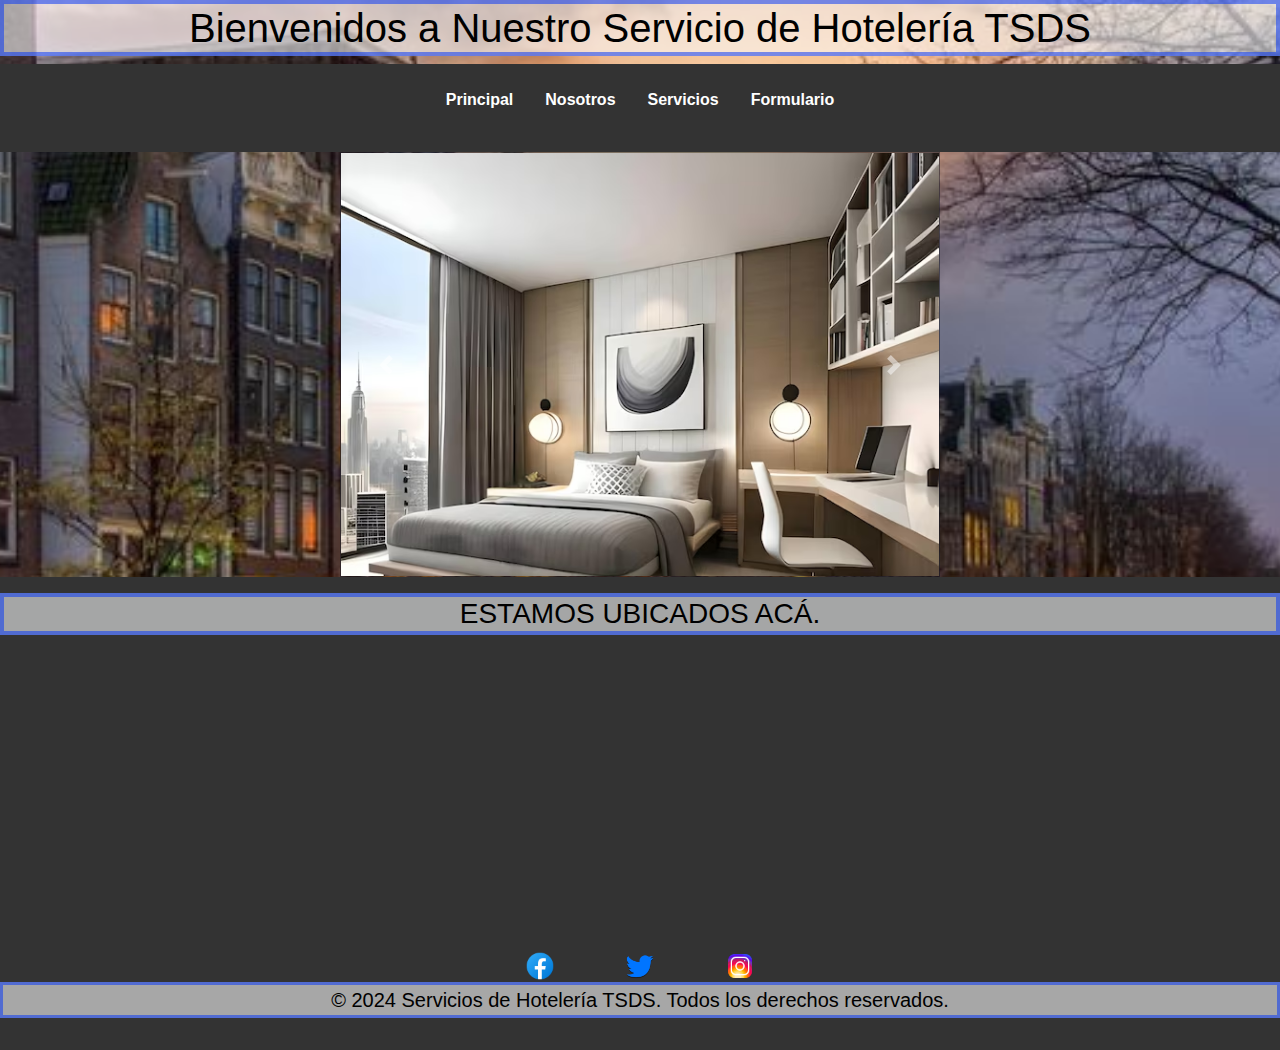
==== index.html @ 694628e1 "first commit" ====
<!DOCTYPE html>
<html lang="es">
<head>
    <meta charset="UTF-8">
    <meta name="viewport" content="width=device-width, initial-scale=1.0">
    <title>Principal TSDS.</title>
    <link rel="icon" href="HOTELicono.png" type="image/x-icon">
    <link rel="stylesheet" href="styles.css">
    <link href="https://stackpath.bootstrapcdn.com/bootstrap/4.5.2/css/bootstrap.min.css" rel="stylesheet">
    <style>
        .carousel-inner  {
            width:600px ;
            height: 425px;
            border: 1px solid #181a2589;
        }
        .carousel-control-prev,
        .carousel-control-next {
           
            display: auto;
            text-align: center;
        }
    </style>

    <script src="https://code.jquery.com/jquery-3.5.1.slim.min.js"></script>
    <script src="https://cdn.jsdelivr.net/npm/@popperjs/core@2.5.4/dist/umd/popper.min.js"></script>
    <script src="https://stackpath.bootstrapcdn.com/bootstrap/4.5.2/js/bootstrap.min.js"></script>

</head>
<body>
    
    
   
           <center> <h1>Bienvenidos a Nuestro Servicio de Hotelería TSDS</h1></center>
            <header>
                <nav>
                    <ul>
                        <li><a href="index.html">Principal</a></li>
                        <li><a href="nosotros.html">Nosotros</a></li>
                        <li><a href="servicios.html">Servicios</a></li>
                        <li><a href="formulario.html">Formulario</a></li>
                    </ul>
                </nav>
            </header>
        <main>
        <center>
          <div id="carouselExampleIndicators" class="carousel slide" data-ride="carousel">
              
              <div class="carousel-inner">
                  <div class="carousel-item active">
                      <img src="intHotel2.avif" class="d-block w-100" alt="Imagen 2">
                  </div>
                  <div class="carousel-item">
                    <img src="intHotel4.avif" class="d-block w-100" alt="Imagen 4">
                </div>
                <div class="carousel-item">
                  <img src="intHotel5.jpg" class="d-block w-100" alt="Imagen 5">
              </div>
              <div class="carousel-item">
                <img src="intHotel6.jpg" class="d-block w-100" alt="Imagen 6">
            </div>
            <div class="carousel-item">
              <img src="intHotel7.webp" class="d-block w-100" alt="Imagen 3">
           </div>
              <div class="carousel-item">
               <img src="intHotel8.webp" class="d-block w-100" alt="Imagen 8">
              </div>
          
                  <a class="carousel-control-prev" href="#carouselExampleIndicators" role="button" data-slide="prev">
                  <span class="carousel-control-prev-icon" aria-hidden="true"></span>
                  <span class="sr-only">Previous</span>
                  </a>
                  <a class="carousel-control-next" href="#carouselExampleIndicators" role="button" data-slide="next">
                  <span class="carousel-control-next-icon" aria-hidden="true"></span>
                  <span class="sr-only">Next</span>
                  </a>
    </div></center>
</main>


    <footer>
        <div id = "mapa">
            <center><h3>ESTAMOS UBICADOS ACÁ.</h3></center>
            <iframe src="https://www.google.com/maps/embed?pb=!1m14!1m8!1m3!1d14178.727665045852!2d-58.5935077!3d-27.3231418!3m2!1i1024!2i768!4f13.1!3m3!1m2!1s0x9445399681a48bbf%3A0x8a83ba345af5f9a4!2sHotel%20Casino%20Condado!5e0!3m2!1ses-419!2sar!4v1720059101640!5m2!1ses-419!2sar" 
            width="1170" height="300" style="border:0;" allowfullscreen="" loading="lazy" referrerpolicy="no-referrer-when-downgrade"></iframe>
        </div>
        <div class="red-social">
            <a href="https://www.facebook.com" target="_blank"><img src="icons8-facebook-nuevo-48.png" alt="Facebook"></a>
            <a href="https://www.twitter.com" target="_blank"><img src="icons8-twitter-60.png" alt="Twitter"></a>
            <a href="https://www.instagram.com" target="_blank"><img src="icons8-instagram-48.png" alt="Instagram"></a>
        </div>
        <p>&copy; 2024 Servicios de Hotelería TSDS. Todos los derechos reservados.</p>
    </footer>
  </body>
</html>
---- styles.css ----
/* General Styles */
body {
    font-family: Arial, sans-serif;
    margin: 0;
    padding: 0;
    box-sizing: border-box;
    background: url('fondo.jpg') no-repeat center center/cover; 
}

header {
    background-color: #333;
    color: #fff;
    padding: 1.5em 0;
}

nav ul {
    list-style: none;
    padding: 0;
    display: flex;
    justify-content: center;
}

nav ul li {
    margin: 0 1em;
}

nav ul li a {
    color: #fff;
    text-decoration: none;
    font-weight: bold;
}

p{
    color: black;
}

#hero {
    color: #fff;
    text-align: center;
    padding: 3em 0;
}

#services {
    padding: 2em;
    text-align: center;
    color: #fff;
}

.service {
    margin: 2em 0;
}

footer {
    background-color: #333;
    color: #fff;
    text-align: center;
    padding: 1em 0;
}

.red-social a {
    margin: 0 2em;
}

.red-social img {
    width: 32px;
    height: 32px;
}

 form {
    color: #0c0b0b;
    background-color: #13102dd8;
    padding: auto ;
    max-width: auto;
}
  
.container {
    margin:auto; 
    padding: auto;
    background: rgb#fffeff;
    box-shadow: 0 0 30px rgb(222, 51, 17);
}
label {
    margin: 0 auto;
    display:none;
    color: #f9f9fa;
}
input[type="text"],
input[type="number"],
input[type="date"],
select , B {
    margin: auto;
    width: 20%;
    padding: 9px;;
    border: 3px solid #f507aa89;
    border-radius: 4px;
    background-color: #36010152;
    color: #ffffff;
}

input[type="submit"]{
    background-color: #5405f3be;
    color: #f9f6f6;
    padding: 30px 40px;
    border-radius: 30px;
    cursor: CENTER;
    text-align: center;
}

form :hover{
    color: #ebecf1;
    transform: scale(1);
    background-color: #f90372;
}

nav :hover{
    color: #f90372;
    transform: scale(1);
}
a :hover{
    color: #f90372;
    transform: scale(1);
}

footer{
    color: hsl(120, 25%, 86%);
}
a {
    color: #0b0116;
}
::placeholder{
    color: #fbfdfe;
}
H1, H2, h3{
    color: #000000;
    border: 4px solid #0737f589;
    background-color: #fbfdfe91;
}
p{
    font-size: 20px;
    color: #000000;
    border: 3px solid #0737f589;
    background-color: #ffffff91;
}
/* Estilos predeterminados para todos los dispositivos */
body {
    font-family: Arial, sans-serif;
    font-size: 16px;
}

/* Estilos para pantallas pequeñas (teléfonos) */
@media (max-width: 600px) {
    body {
        background-color: lightblue;
    }
    .container {
        padding: 10px;
    }
}

/* Estilos para pantallas medianas (tabletas) */
@media (min-width: 601px) and (max-width: 1024px) {
    body {
        background-color: lightgreen;
    }
    .container {
        padding: 20px;
    }
}

/* Estilos para pantallas grandes (computadoras de escritorio) */
@media (min-width: 1025px) {
    body {
        background-color: lightcoral;
    }
    .container {
        padding: 30px;
    }
}
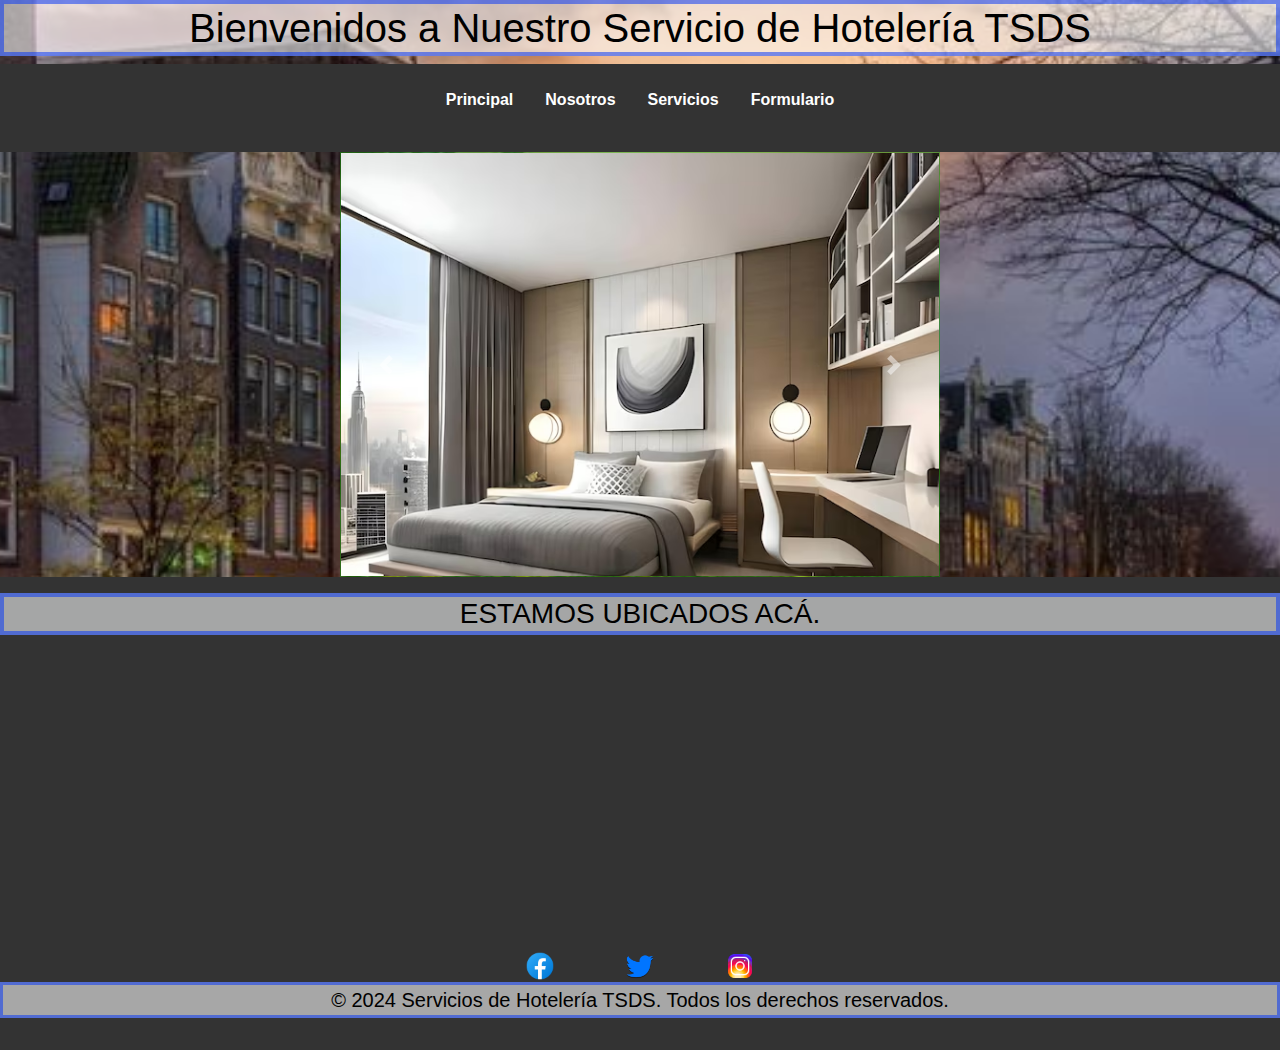
==== commit 598b7ab3: "CAmbie el Color del carrusel" ====
--- a/index.html
+++ b/index.html
@@ -11,7 +11,7 @@
         .carousel-inner  {
             width:600px ;
             height: 425px;
-            border: 1px solid #181a2589;
+            border: 1px solid #15980989;
         }
         .carousel-control-prev,
         .carousel-control-next {
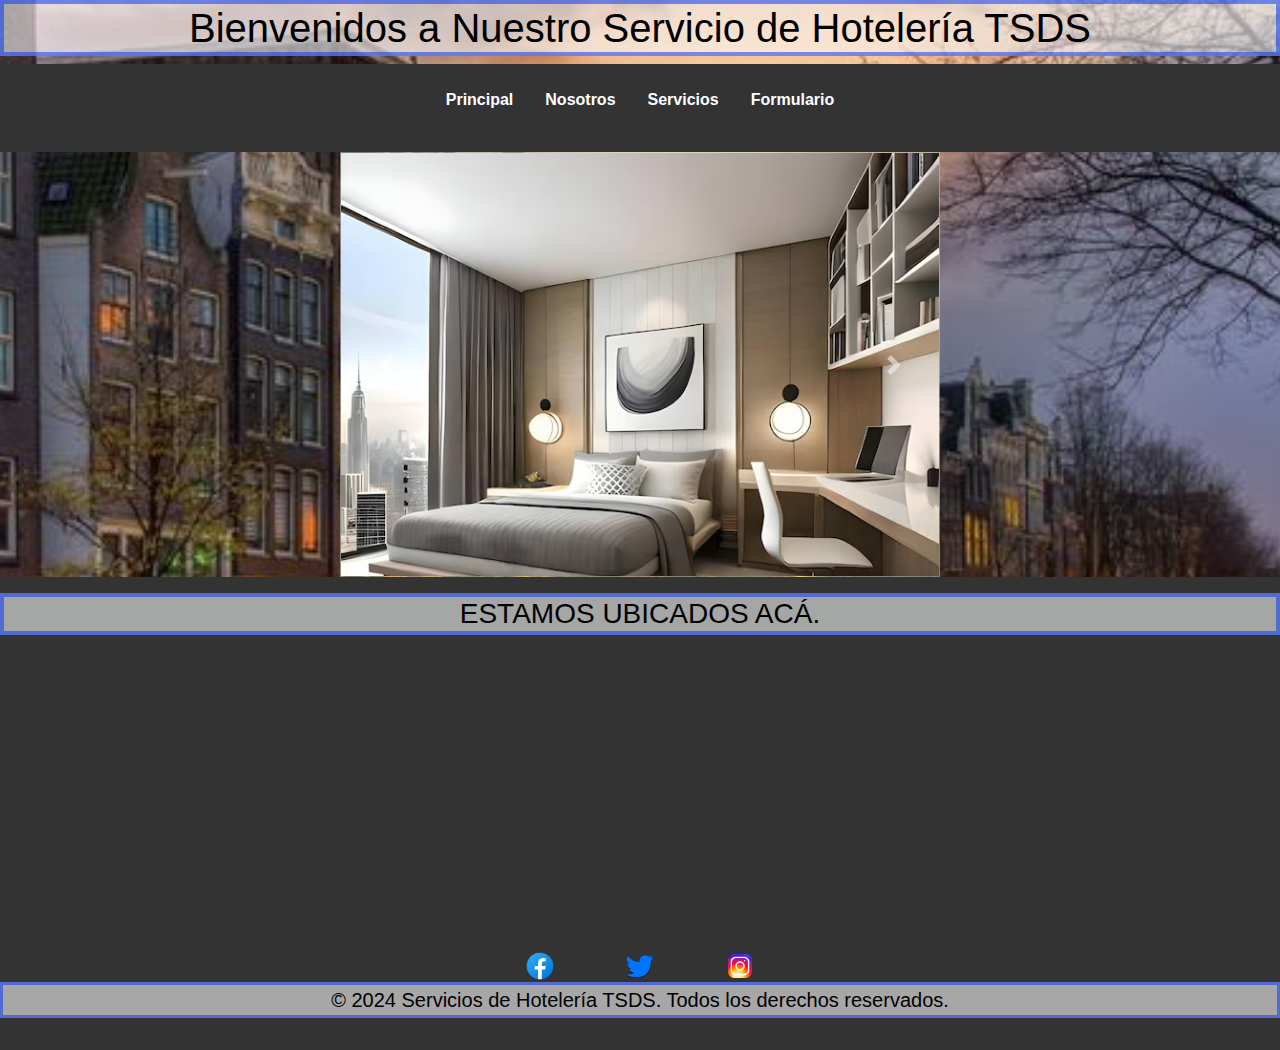
==== commit c78adfca: "Cambie de color el caruzel a gris" ====
--- a/index.html
+++ b/index.html
@@ -11,7 +11,7 @@
         .carousel-inner  {
             width:600px ;
             height: 425px;
-            border: 1px solid #15980989;
+            border: 1px solid #c5d3c389;
         }
         .carousel-control-prev,
         .carousel-control-next {
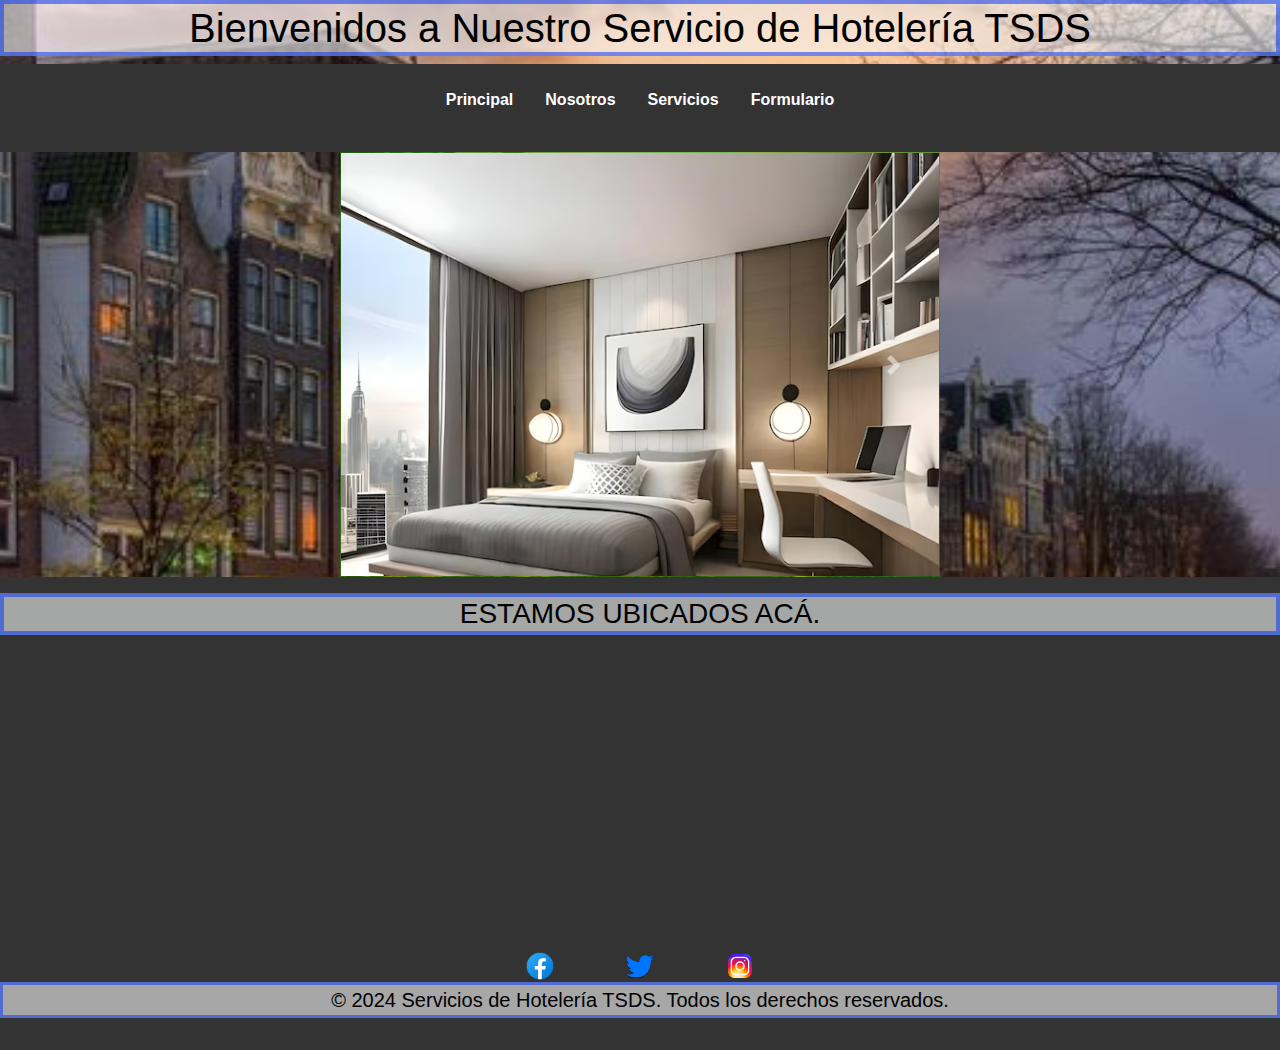
==== commit 3da6ee62: "Cambie de color el caruzel a verde" ====
--- a/index.html
+++ b/index.html
@@ -11,7 +11,7 @@
         .carousel-inner  {
             width:600px ;
             height: 425px;
-            border: 1px solid #c5d3c389;
+            border: 1px solid #1a960789;
         }
         .carousel-control-prev,
         .carousel-control-next {
